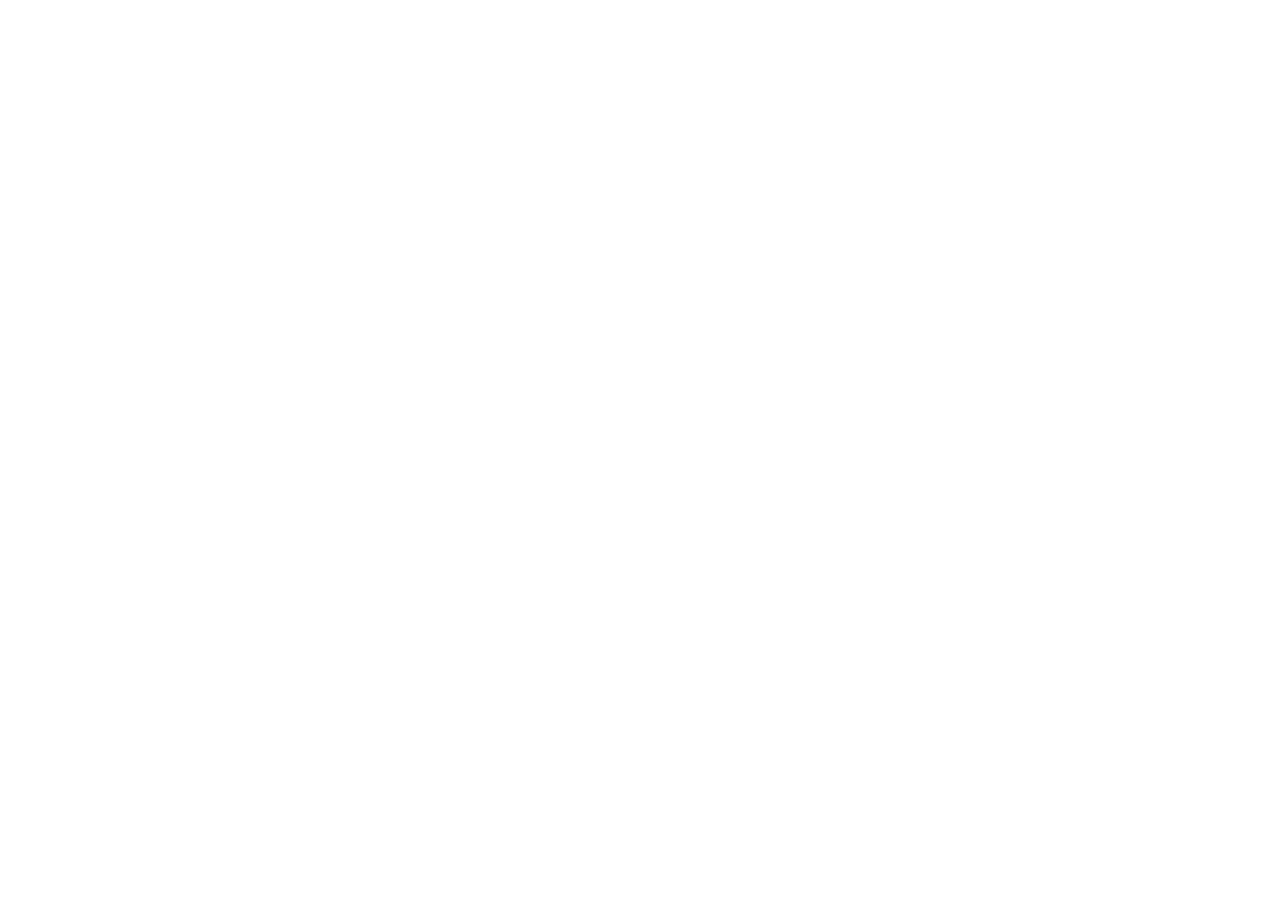
==== dijkstra_path_generator.html @ 16c2bd68 "added dijkstra" ====
<!DOCTYPE html>
<html>
  <head>
    <meta charset="UTF-8">
    <title>Path Generator</title>
    <script src="p5.min.js" type="text/javascript"></script>

    <script src="path_draw.js" type="text/javascript"></script>

    <style>
      body {
        padding: 20px;
        margin: 0;
      }
      canvas {
        vertical-align: top;
      }
    </style>
  </head>
  <body>
  </body>
</html>
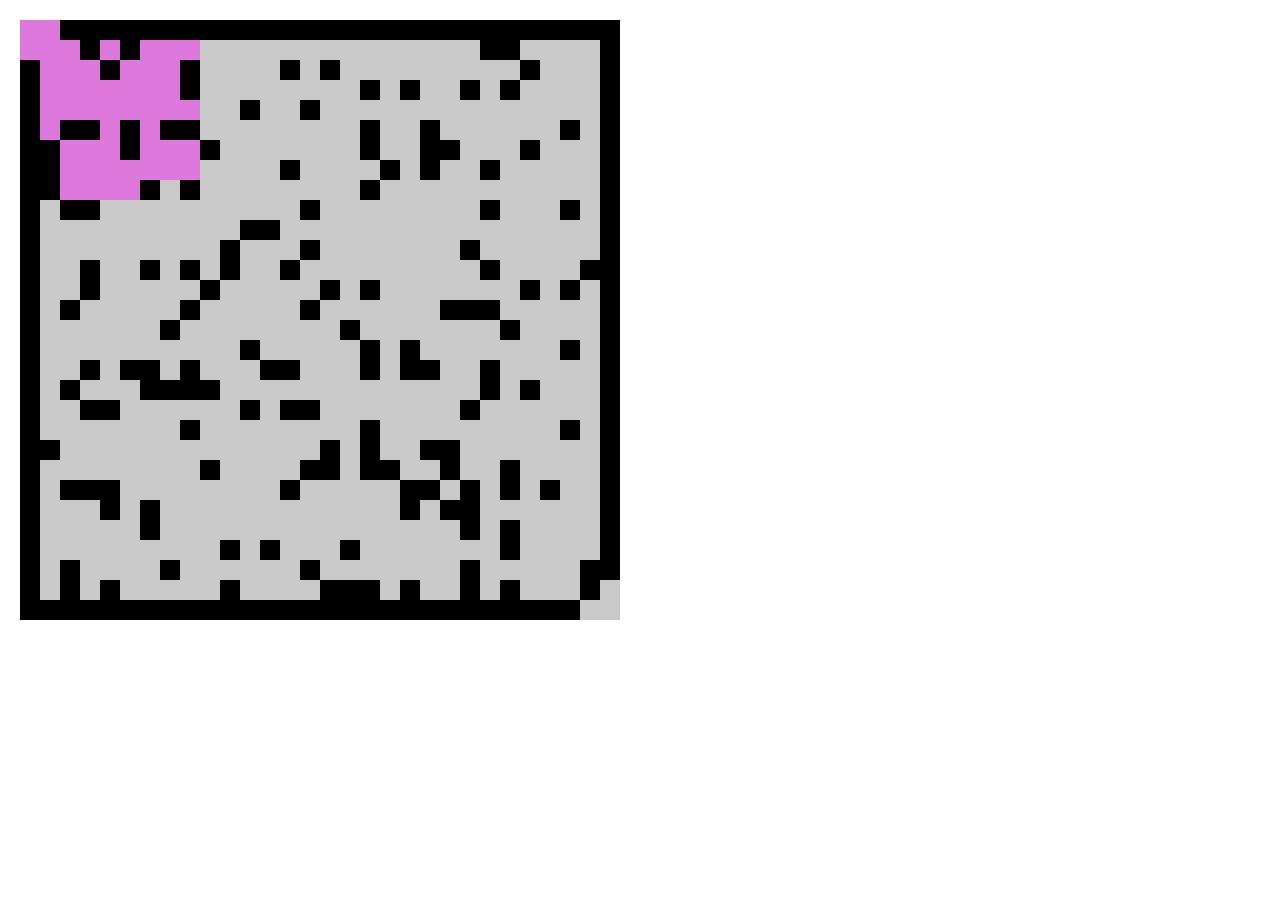
==== commit 7ee6f53b: "small change" ====
--- a/dijkstra_path_generator.html
+++ b/dijkstra_path_generator.html
@@ -5,7 +5,7 @@
     <title>Path Generator</title>
     <script src="p5.min.js" type="text/javascript"></script>
 
-    <script src="path_draw.js" type="text/javascript"></script>
+    <script src="dijkstra_path_draw.js" type="text/javascript"></script>
 
     <style>
       body {
